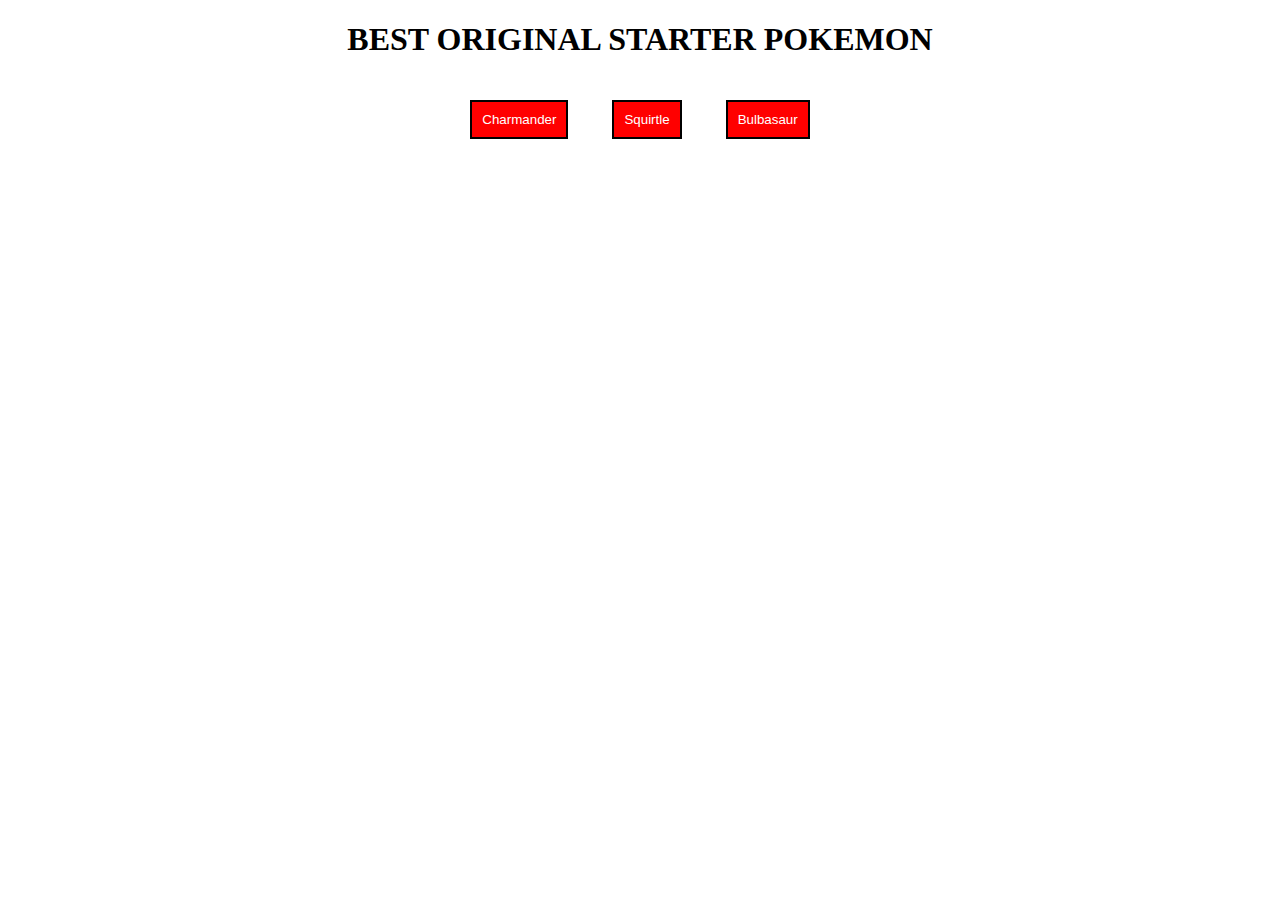
==== prep-css-box-model/index.html @ 1e7c57f9 "Completed prep-css-box-model/" ====
<!DOCTYPE html>
<html lang="en">
<head>
  <style>
    button {
      background-color: red;
      color:white;
    margin:20px;
    padding: 10px;
    border-style:double;
    width:3px 3px 3px 3px;
    color:darkgray
    }
      </style>
  <meta charset="UTF-8">
  <meta name="viewport" content="width=device-width, initial-scale=1.0">
  <title>CSS Box Model</title>
  <link rel="stylesheet" href="style.css">
</head>
<body>
  <h1>BEST ORIGINAL STARTER POKEMON</h1>
  <div>
    <button>Charmander</button>
    <button>Squirtle</button>
    <button>Bulbasaur</button>
  </div>
</body>
</html>
---- prep-css-box-model/style.css ----
body {
  text-align: center;
}

button {
  margin: 20px 20px 20px 20px;
  background-color: red;
  color: white;

  /* 👇 YOUR CODE HERE 👇 */
}
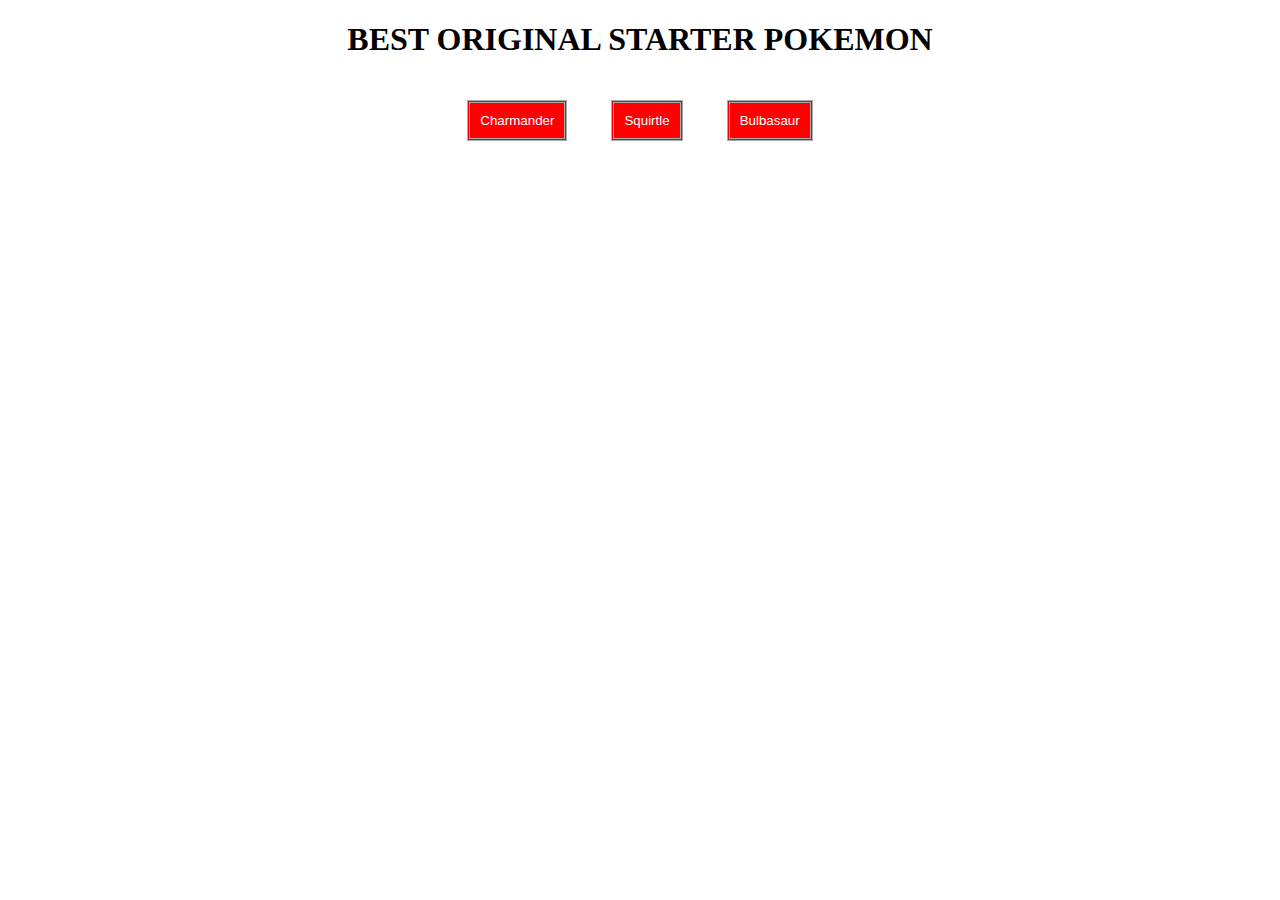
==== commit 821d25d8: "forgot to put code into style css." ====
--- a/prep-css-box-model/index.html
+++ b/prep-css-box-model/index.html
@@ -1,17 +1,6 @@
 <!DOCTYPE html>
 <html lang="en">
 <head>
-  <style>
-    button {
-      background-color: red;
-      color:white;
-    margin:20px;
-    padding: 10px;
-    border-style:double;
-    width:3px 3px 3px 3px;
-    color:darkgray
-    }
-      </style>
   <meta charset="UTF-8">
   <meta name="viewport" content="width=device-width, initial-scale=1.0">
   <title>CSS Box Model</title>
--- a/prep-css-box-model/style.css
+++ b/prep-css-box-model/style.css
@@ -3,9 +3,11 @@
 }
 
 button {
-  margin: 20px 20px 20px 20px;
   background-color: red;
   color: white;
 
   /* 👇 YOUR CODE HERE 👇 */
+  margin: 20px;
+  padding: 10px;
+  border: 3px double darkgray;
 }
